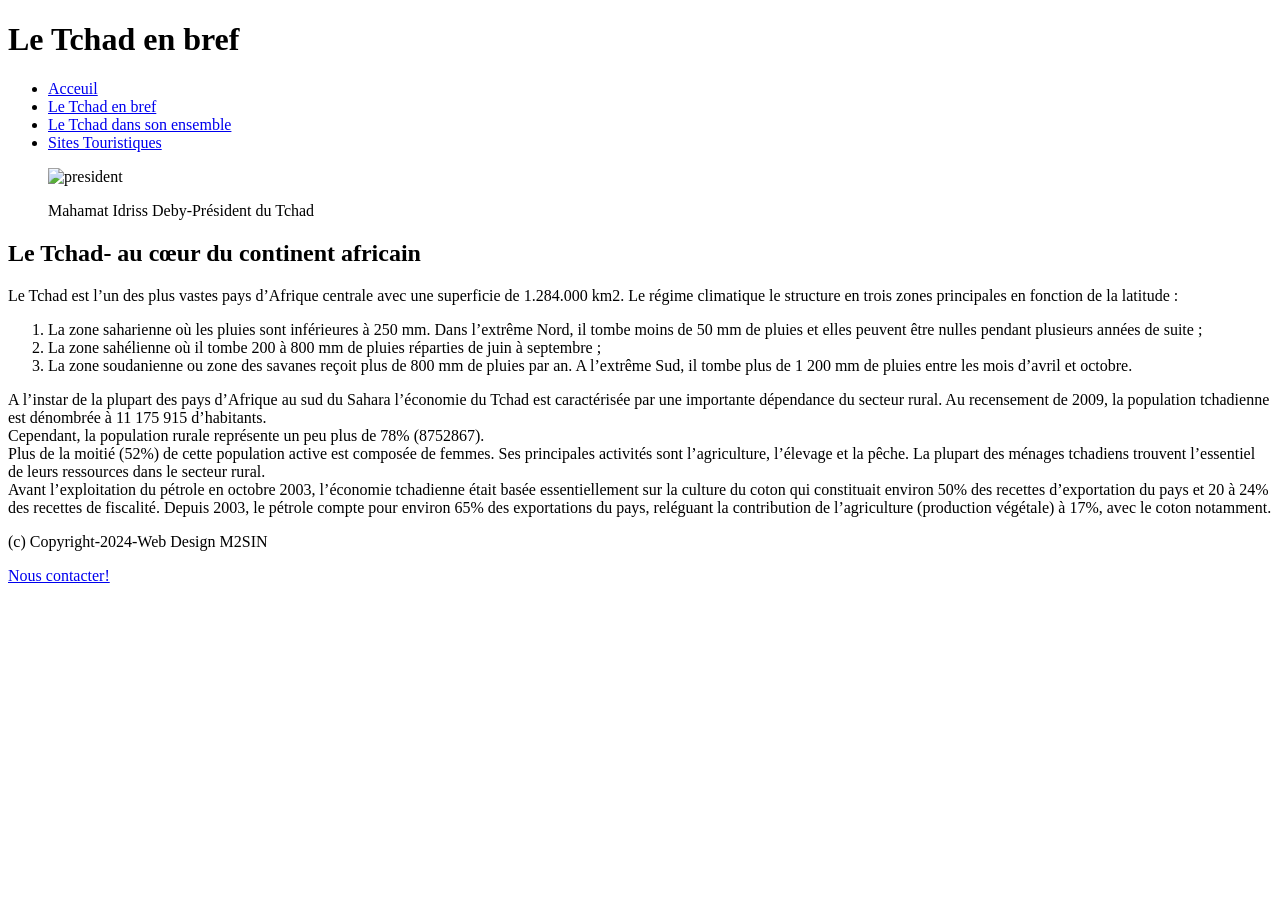
==== acceuil.html @ 4d00f7c8 "Add files via upload" ====
<!DOCTYPE html>
<html lang="fr">

<head>
    <meta charset="UTF-8">
    <title>Découvrir le Tchad:ses sites touristiques</title>
</head>

<body>


    <div class="page-box">


        <header>

            <h1 class="header-title">Le Tchad en bref</h1>

             <nav>
                <ul>
                    <li><a href="index.html">Acceuil</a>
                    </li>
                    <li><a href="acceuil.html">Le Tchad en bref</a>
                    </li>
                    <li><a href="presentation.html">Le Tchad dans son ensemble</a>
                    </li>
                    <li><a href="sites.html">Sites Touristiques</a>
                    </li>
                </ul>
            </nav>
        </header>


        <main>
            <aside>
                
                <figure>
                
                      <img id="president" src="Images/Le-President-du-Tchad.jpg" alt="president">  
                        <p class="picture-caption">
                           Mahamat Idriss Deby-Président du Tchad 
                    </p>                
        
                </figure>
            </aside>


            <section>
                <h2>Le Tchad- au cœur du continent africain</h2>

<p>Le Tchad est l’un des plus vastes pays d’Afrique centrale avec une superficie de 1.284.000 km2. Le régime climatique le structure en trois zones principales en fonction de la latitude :</p>
<ol>
<li>La zone saharienne où les pluies sont inférieures à 250 mm. Dans l’extrême Nord, il tombe moins de 50 mm de pluies et elles peuvent être nulles pendant plusieurs années de suite ;</li>
<li>La zone sahélienne où il tombe 200 à 800 mm de pluies réparties de juin à septembre ;</li>
<li>La zone soudanienne ou zone des savanes reçoit plus de 800 mm de pluies par an. A l’extrême Sud, il tombe plus de 1 200 mm de pluies entre les mois d’avril et octobre.</li>
</ol>
<p>A l’instar de la plupart des pays d’Afrique au sud du Sahara l’économie du Tchad est caractérisée par une importante dépendance du secteur rural. Au recensement de 2009, la population tchadienne est dénombrée à 11 175 915 d’habitants.<br>
Cependant, la population rurale représente un peu plus de 78% (8752867).<br>
Plus de la moitié (52%) de cette population active est composée de femmes. Ses principales activités sont l’agriculture, l’élevage et la pêche. La plupart des ménages tchadiens trouvent l’essentiel de leurs ressources dans le secteur rural.<br>
Avant l’exploitation du pétrole en octobre 2003, l’économie tchadienne était basée essentiellement sur la culture du coton qui constituait environ 50% des recettes d’exportation du pays et 20 à 24% des recettes de fiscalité. Depuis 2003, le pétrole compte pour environ 65% des exportations du pays, reléguant la contribution de l’agriculture (production végétale) à 17%, avec le coton notamment.</p>
              

            </section>
        </main>
        <footer>
            <p>(c) Copyright-2024-Web Design M2SIN </p>
            <p><a href="mailto:u.adoumadji@yahoo.fr">Nous contacter!</a></p>
        </footer>
    </div>
</body>
</html>
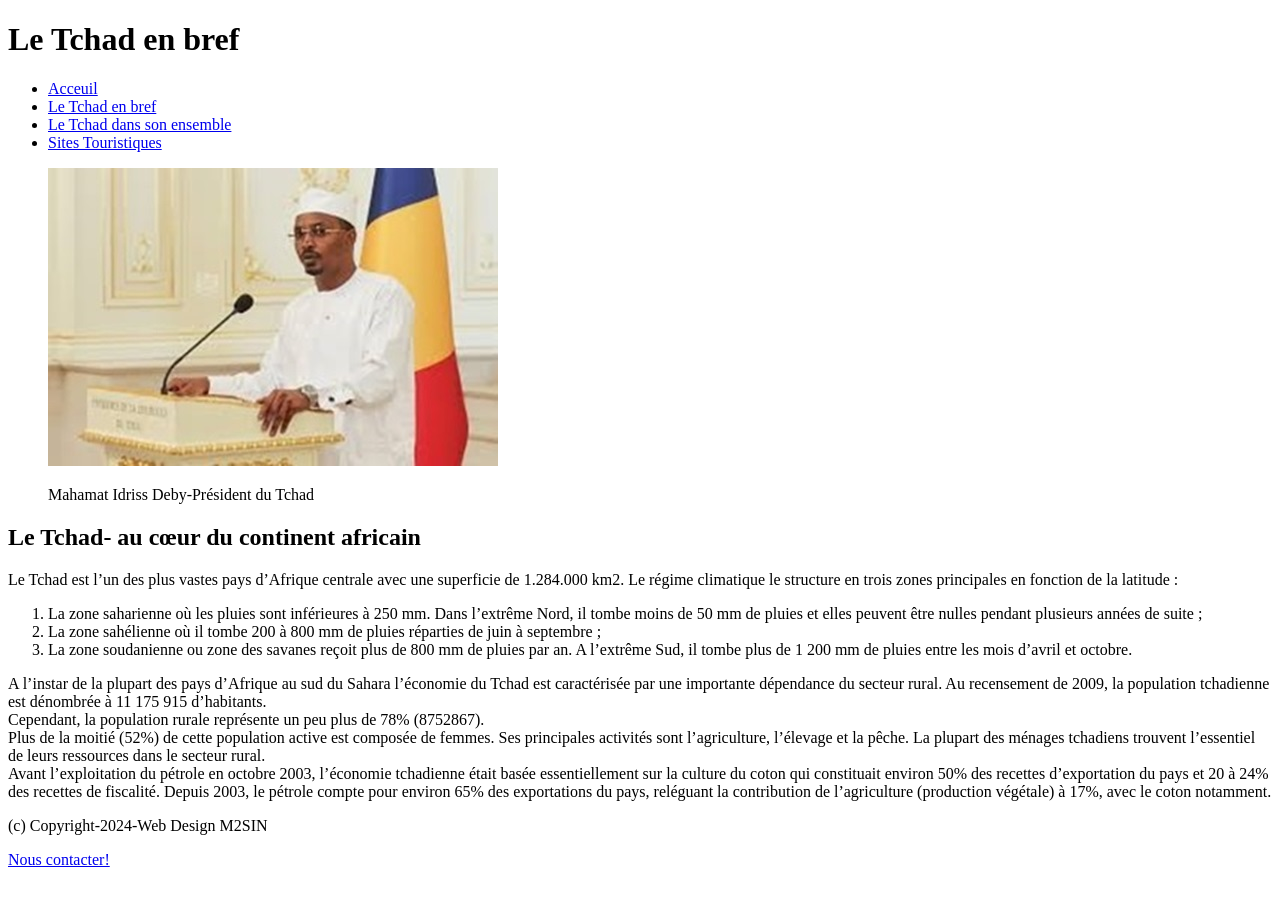
==== commit 201235da: "Update acceuil.html" ====
--- a/acceuil.html
+++ b/acceuil.html
@@ -36,7 +36,7 @@
                 
                 <figure>
                 
-                      <img id="president" src="Images/Le-President-du-Tchad.jpg" alt="president">  
+                      <img id="president" src="Le-President-du-Tchad.jpg" alt="president">  
                         <p class="picture-caption">
                            Mahamat Idriss Deby-Président du Tchad 
                     </p>                
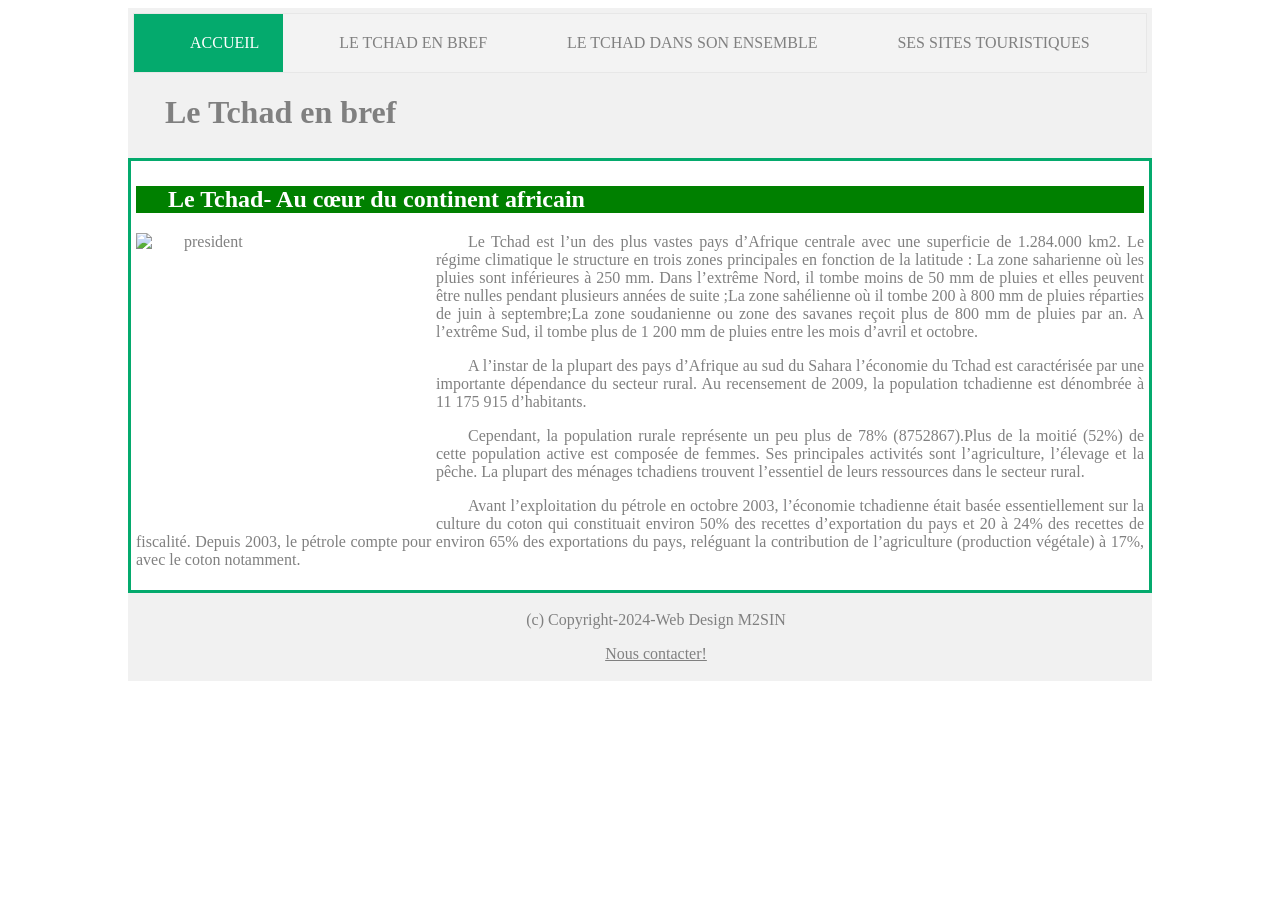
==== commit dfa53fbf: "Add files via upload" ====
--- a/acceuil.html
+++ b/acceuil.html
@@ -3,69 +3,58 @@
 
 <head>
     <meta charset="UTF-8">
+    <link rel="stylesheet" type="text/css" href="style.css" media="screen">
+    <link rel="stylesheet" type="text/css" href="style-impression.css" media="print">
     <title>Découvrir le Tchad:ses sites touristiques</title>
 </head>
 
 <body>
 
 
-    <div class="page-box">
-
-
         <header>
-
-            <h1 class="header-title">Le Tchad en bref</h1>
 
              <nav>
                 <ul>
-                    <li><a href="index.html">Acceuil</a>
+                    <li><a href="index.html" class="active">ACCUEIL</a>
                     </li>
-                    <li><a href="acceuil.html">Le Tchad en bref</a>
+                    <li><a href="acceuil.html">LE TCHAD EN BREF</a>
                     </li>
-                    <li><a href="presentation.html">Le Tchad dans son ensemble</a>
+                    <li><a href="presentation.html">LE TCHAD DANS SON ENSEMBLE</a>
                     </li>
-                    <li><a href="sites.html">Sites Touristiques</a>
+                    <li><a href="sites.html">SES SITES TOURISTIQUES</a>
                     </li>
                 </ul>
             </nav>
+             <h1 class="header-title">Le Tchad en bref</h1>
         </header>
 
 
         <main>
-            <aside>
-                
-                <figure>
-                
-                      <img id="president" src="Le-President-du-Tchad.jpg" alt="president">  
-                        <p class="picture-caption">
-                           Mahamat Idriss Deby-Président du Tchad 
-                    </p>                
-        
-                </figure>
-            </aside>
 
 
-            <section>
-                <h2>Le Tchad- au cœur du continent africain</h2>
+        <section>
+                <h2>Le Tchad- Au cœur du continent africain</h2>
 
-<p>Le Tchad est l’un des plus vastes pays d’Afrique centrale avec une superficie de 1.284.000 km2. Le régime climatique le structure en trois zones principales en fonction de la latitude :</p>
-<ol>
-<li>La zone saharienne où les pluies sont inférieures à 250 mm. Dans l’extrême Nord, il tombe moins de 50 mm de pluies et elles peuvent être nulles pendant plusieurs années de suite ;</li>
-<li>La zone sahélienne où il tombe 200 à 800 mm de pluies réparties de juin à septembre ;</li>
-<li>La zone soudanienne ou zone des savanes reçoit plus de 800 mm de pluies par an. A l’extrême Sud, il tombe plus de 1 200 mm de pluies entre les mois d’avril et octobre.</li>
-</ol>
-<p>A l’instar de la plupart des pays d’Afrique au sud du Sahara l’économie du Tchad est caractérisée par une importante dépendance du secteur rural. Au recensement de 2009, la population tchadienne est dénombrée à 11 175 915 d’habitants.<br>
-Cependant, la population rurale représente un peu plus de 78% (8752867).<br>
-Plus de la moitié (52%) de cette population active est composée de femmes. Ses principales activités sont l’agriculture, l’élevage et la pêche. La plupart des ménages tchadiens trouvent l’essentiel de leurs ressources dans le secteur rural.<br>
-Avant l’exploitation du pétrole en octobre 2003, l’économie tchadienne était basée essentiellement sur la culture du coton qui constituait environ 50% des recettes d’exportation du pays et 20 à 24% des recettes de fiscalité. Depuis 2003, le pétrole compte pour environ 65% des exportations du pays, reléguant la contribution de l’agriculture (production végétale) à 17%, avec le coton notamment.</p>
+                    <div class="clearfix">
+                    <p>  <img class="img2" src="Images/Le-President-du-Tchad.jpg" alt="president" width="300" height="300">
+                          
+               Le Tchad est l’un des plus vastes pays d’Afrique centrale avec une superficie de 1.284.000 km2. Le régime climatique le structure en trois zones principales en fonction de la latitude :
+  La zone saharienne où les pluies sont inférieures à 250 mm. Dans l’extrême Nord, il tombe moins de 50 mm de pluies et elles peuvent être nulles pendant plusieurs années de suite ;La zone sahélienne où il tombe 200 à 800 mm de pluies réparties de juin à septembre;La zone soudanienne ou zone des savanes reçoit plus de 800 mm de pluies par an. A l’extrême Sud, il tombe plus de 1 200 mm de pluies entre les mois d’avril et octobre.
+
+                        <p>A l’instar de la plupart des pays d’Afrique au sud du Sahara l’économie du Tchad est caractérisée par une importante dépendance du secteur rural. Au recensement de 2009, la population tchadienne est dénombrée à 11 175 915 d’habitants.</p>
+                        <p>Cependant, la population rurale représente un peu plus de 78% (8752867).Plus de la moitié (52%) de cette population active est composée de femmes. Ses principales activités sont l’agriculture, l’élevage et la pêche. La plupart des ménages tchadiens trouvent l’essentiel de leurs ressources dans le secteur rural.</p>
+                        <p>Avant l’exploitation du pétrole en octobre 2003, l’économie tchadienne était basée essentiellement sur la culture du coton qui constituait environ 50% des recettes d’exportation du pays et 20 à 24% des recettes de fiscalité. Depuis 2003, le pétrole compte pour environ 65% des exportations du pays, reléguant la contribution de l’agriculture (production végétale) à 17%, avec le coton notamment.</p>
+                        </p>
+                        
+                        </div>
               
-
             </section>
         </main>
+
         <footer>
             <p>(c) Copyright-2024-Web Design M2SIN </p>
             <p><a href="mailto:u.adoumadji@yahoo.fr">Nous contacter!</a></p>
         </footer>
-    </div>
+    
 </body>
 </html>
--- a/style.css
+++ b/style.css
@@ -0,0 +1,129 @@
+  /* Dimension et marges des pages */
+body {
+color: gray;
+width: 80%;
+margin-left: auto;
+margin-right: auto;
+font-family: "Times New Roman", Times, serif;
+text-align: justify;
+text-indent: 2em;
+font-style:normal; 
+font-size:16px; 
+}
+
+h2{
+  background-color: green;
+  color: white;
+}
+
+li {
+  display: inline;
+}
+
+ /* Styles des liens */
+
+/* unvisited link */
+a:link {
+  color: gray;
+}
+
+/* visited link */
+a:visited {
+  color: red;
+}
+
+/* mouse over link */
+a:hover {
+  color: blue;
+}
+
+/* selected link */
+a:active {
+  color: green;
+}
+
+
+.img-container {
+  float: left;
+  width: 32.33%;
+  padding: 4px;
+}
+
+
+.clearfix::after {
+  content: "";
+  clear: both;
+  display: table;
+}
+
+
+ul {
+  list-style-type: none;
+  margin: 0;
+  padding: 0;
+  overflow: hidden;
+  border: 1px solid #e7e7e7;
+  background-color: #f3f3f3;
+}
+
+li {
+  float: left;
+}
+
+li a {
+   display: block;
+  color: #666;
+  text-align: center;
+  padding: 20px 24px;
+  text-decoration: none;
+}
+
+
+li a:hover:not(.active) {
+  background-color: #ddd;
+}
+
+li a.active {
+  color: white;
+  background-color: #04AA6D;
+}
+
+
+.img2 {
+  float: left;
+
+}
+.picture-caption{
+   position: relative;
+left: 10%;
+
+}
+
+.clearfix::after {
+  content: "";
+  clear: both;
+  display: table;
+}
+
+
+
+.picture-caption {
+	text-align: left;
+}
+header {
+  background-color: #f1f1f1;
+  padding: 5px;
+
+}
+footer {
+  background-color: #F1F1F1;
+  text-align: center;
+  padding: 2px;
+}
+
+section {
+
+  border: 3px solid #04AA6D;
+  padding: 5px;
+}
+
--- a/style-impression.css
+++ b/style-impression.css
@@ -0,0 +1,155 @@
+body {
+color: gray;
+width: 90%;
+margin-left: auto;
+margin-right: auto;
+font-family: "Times New Roman", Times, serif;
+text-align: justify;
+text-indent: 2em;
+font-style:normal; 
+font-size:16px; 
+}
+
+h2{
+  background-color: black;
+  color: white;
+}
+
+li {
+  display: inline;
+}
+/* unvisited link */
+a:link {
+  color: gray;
+}
+
+/* visited link */
+a:visited {
+  color: red;
+}
+
+/* mouse over link */
+a:hover {
+  color: blue;
+}
+
+/* selected link */
+a:active {
+  color: green;
+}
+/*
+* {
+  box-sizing: border-box;
+}
+*/
+
+.img-container {
+  float: left;
+  width: 32.33%;
+  padding: 4px;
+}
+
+.sites-container {
+  float: left;
+  width: 25%;
+  padding: 4px;
+}
+
+.clearfix::after {
+  content: "";
+  clear: both;
+  display: table;
+}
+
+.clearfix1::after {
+  content: "";
+  clear: both;
+  display: table;
+}
+
+ul {
+  list-style-type: none;
+  margin: 0;
+  padding: 0;
+  overflow: hidden;
+  border: 1px solid #e7e7e7;
+  background-color: #f3f3f3;
+}
+
+li {
+  float: left;
+}
+
+li a {
+   display: block;
+  color: #666;
+  text-align: center;
+  padding: 20px 24px;
+  text-decoration: none;
+}
+
+
+li a:hover:not(.active) {
+  background-color: #ddd;
+}
+
+li a.active {
+  color: white;
+  background-color: #04AA6D;
+}
+
+
+.img2 {
+  float: left;
+
+}
+.picture-caption{
+   position: relative;
+left: 10%;
+
+}
+
+.clearfix::after {
+  content: "";
+  clear: both;
+  display: table;
+}
+
+
+
+.picture-caption {
+	text-align: left;
+}
+header {
+  background-color: #f1f1f1;
+  padding: 2px;
+
+}
+footer {
+  background-color: #F1F1F1;
+  text-align: center;
+  padding: 2px;
+}
+
+section {
+
+  border: 3px solid #04AA6D;
+  padding: 2px;
+}
+
+/* Style page Sites
+
+.sites{
+text-align: left;
+justify-content: space-between;
+}
+
+.sites .sites_item {
+
+	flex-basis: 20%;
+}
+
+.sites_item img {
+	width: 20%;
+}
+*/
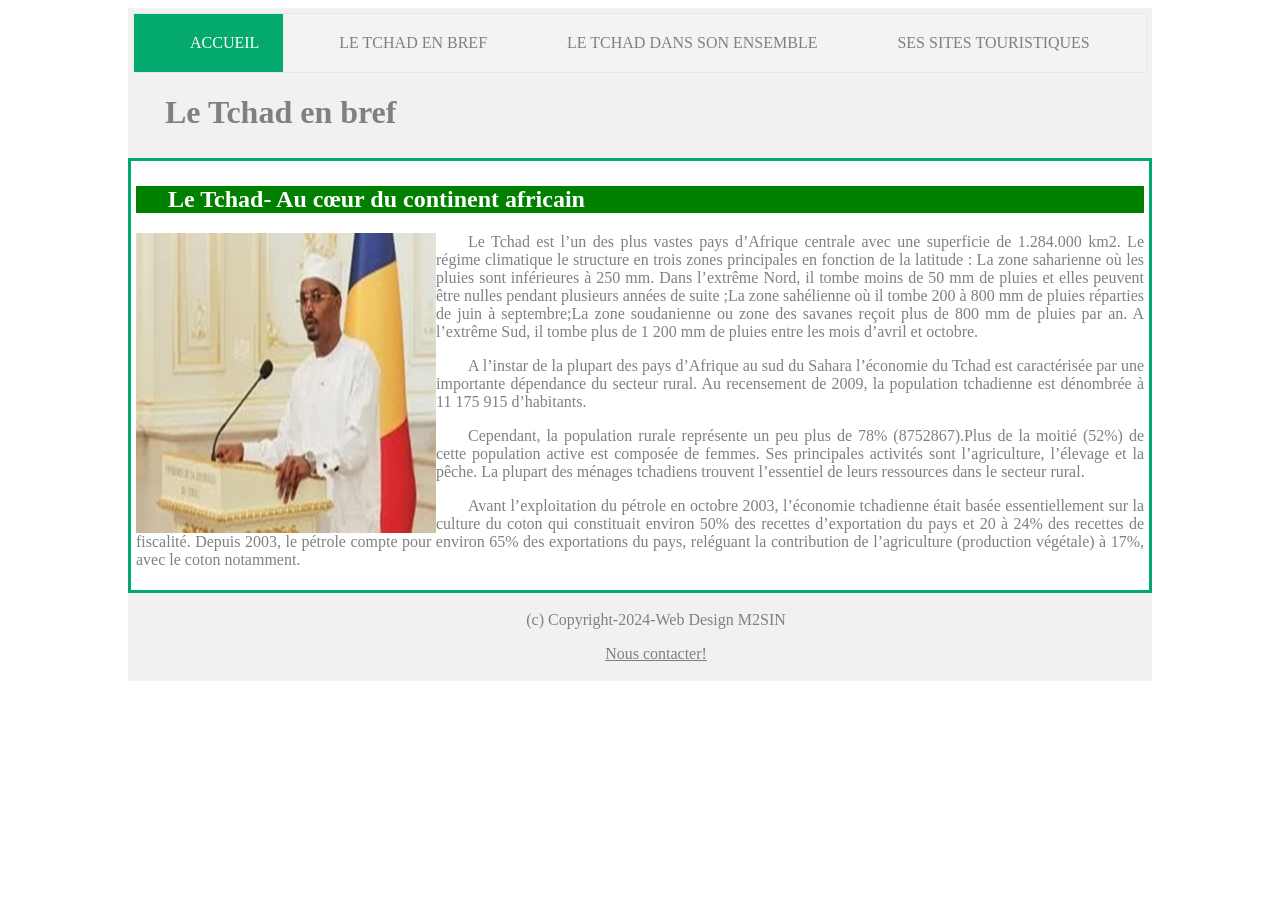
==== commit fc0496d1: "Update acceuil.html" ====
--- a/acceuil.html
+++ b/acceuil.html
@@ -36,7 +36,7 @@
                 <h2>Le Tchad- Au cœur du continent africain</h2>
 
                     <div class="clearfix">
-                    <p>  <img class="img2" src="Images/Le-President-du-Tchad.jpg" alt="president" width="300" height="300">
+                    <p>  <img class="img2" src="Le-President-du-Tchad.jpg" alt="president" width="300" height="300">
                           
                Le Tchad est l’un des plus vastes pays d’Afrique centrale avec une superficie de 1.284.000 km2. Le régime climatique le structure en trois zones principales en fonction de la latitude :
   La zone saharienne où les pluies sont inférieures à 250 mm. Dans l’extrême Nord, il tombe moins de 50 mm de pluies et elles peuvent être nulles pendant plusieurs années de suite ;La zone sahélienne où il tombe 200 à 800 mm de pluies réparties de juin à septembre;La zone soudanienne ou zone des savanes reçoit plus de 800 mm de pluies par an. A l’extrême Sud, il tombe plus de 1 200 mm de pluies entre les mois d’avril et octobre.
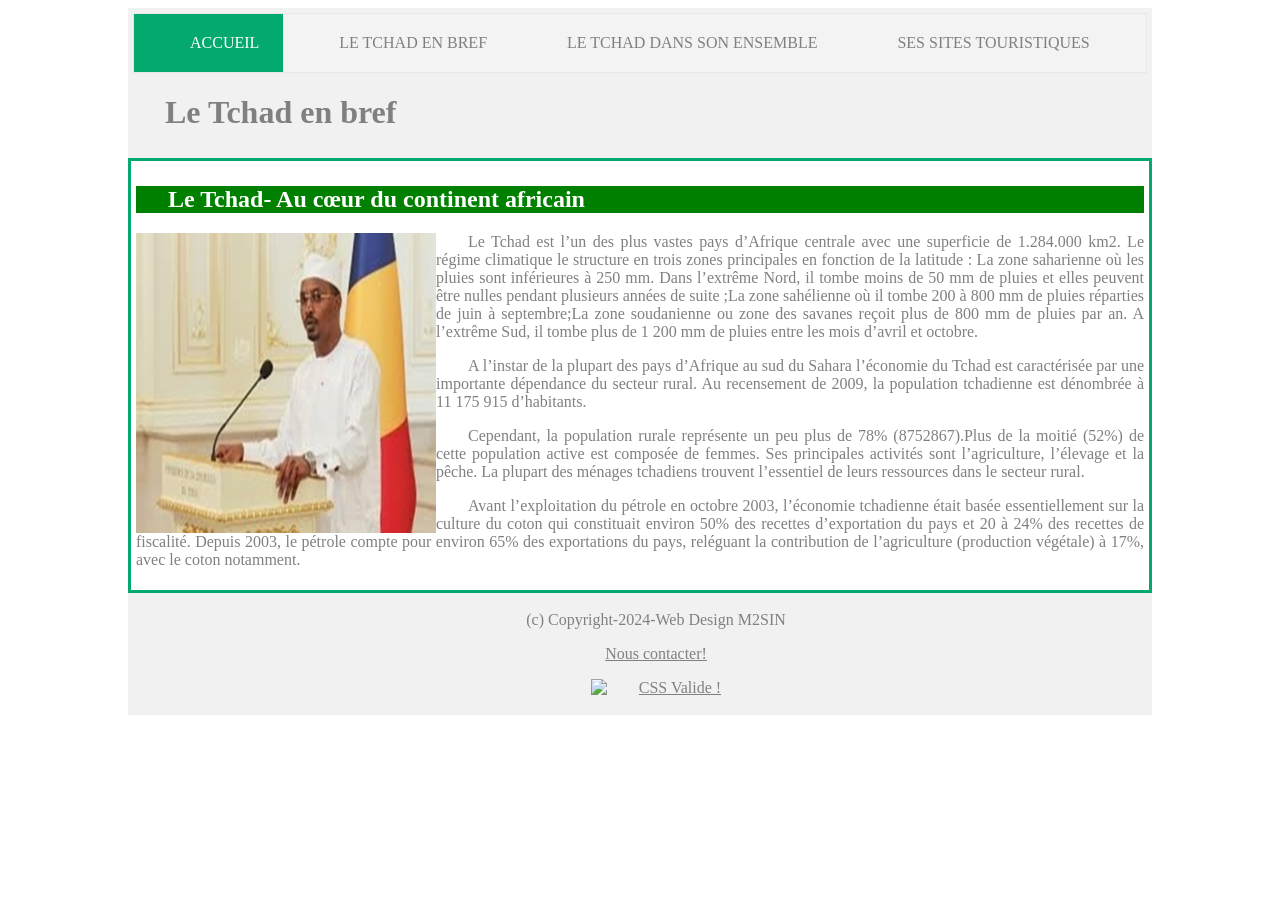
==== commit 288a856a: "Update acceuil.html" ====
--- a/acceuil.html
+++ b/acceuil.html
@@ -54,6 +54,13 @@
         <footer>
             <p>(c) Copyright-2024-Web Design M2SIN </p>
             <p><a href="mailto:u.adoumadji@yahoo.fr">Nous contacter!</a></p>
+            <p>
+    <a href="http://jigsaw.w3.org/css-validator/check/referer">
+        <img style="border:0;width:88px;height:31px"
+            src="http://jigsaw.w3.org/css-validator/images/vcss"
+            alt="CSS Valide !" />
+    </a>
+</p>
         </footer>
     
 </body>
